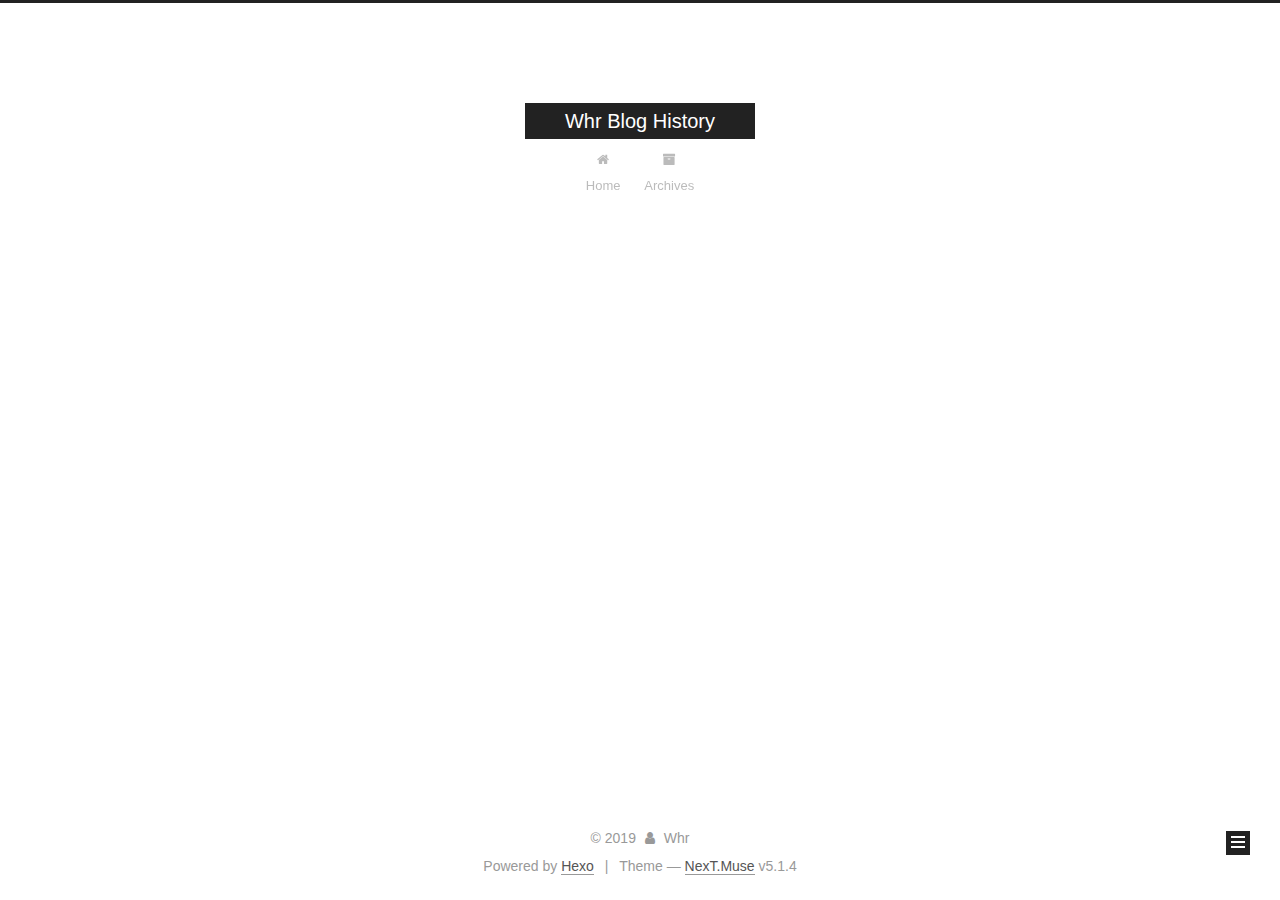
==== archives/index.html @ 1ccedd32 "Site updated: 2019-04-07 19:02:34" ====
<!DOCTYPE html>



  


<html class="theme-next muse use-motion" lang="">
<head><meta name="generator" content="Hexo 3.8.0">
  <meta charset="UTF-8">
<meta http-equiv="X-UA-Compatible" content="IE=edge">
<meta name="viewport" content="width=device-width, initial-scale=1, maximum-scale=1">
<meta name="theme-color" content="#222">









<meta http-equiv="Cache-Control" content="no-transform">
<meta http-equiv="Cache-Control" content="no-siteapp">
















  
  
  <link href="/lib/fancybox/source/jquery.fancybox.css?v=2.1.5" rel="stylesheet" type="text/css">







<link href="/lib/font-awesome/css/font-awesome.min.css?v=4.6.2" rel="stylesheet" type="text/css">

<link href="/css/main.css?v=5.1.4" rel="stylesheet" type="text/css">


  <link rel="apple-touch-icon" sizes="180x180" href="/images/apple-touch-icon-next.png?v=5.1.4">


  <link rel="icon" type="image/png" sizes="32x32" href="/images/favicon-32x32-next.png?v=5.1.4">


  <link rel="icon" type="image/png" sizes="16x16" href="/images/favicon-16x16-next.png?v=5.1.4">


  <link rel="mask-icon" href="/images/logo.svg?v=5.1.4" color="#222">





  <meta name="keywords" content="Hexo, NexT">










<meta property="og:type" content="website">
<meta property="og:title" content="Whr Blog History">
<meta property="og:url" content="http://yoursite.com/archives/index.html">
<meta property="og:site_name" content="Whr Blog History">
<meta property="og:locale" content="default">
<meta name="twitter:card" content="summary">
<meta name="twitter:title" content="Whr Blog History">



<script type="text/javascript" id="hexo.configurations">
  var NexT = window.NexT || {};
  var CONFIG = {
    root: '/',
    scheme: 'Muse',
    version: '5.1.4',
    sidebar: {"position":"left","display":"post","offset":12,"b2t":false,"scrollpercent":false,"onmobile":false},
    fancybox: true,
    tabs: true,
    motion: {"enable":true,"async":false,"transition":{"post_block":"fadeIn","post_header":"slideDownIn","post_body":"slideDownIn","coll_header":"slideLeftIn","sidebar":"slideUpIn"}},
    duoshuo: {
      userId: '0',
      author: 'Author'
    },
    algolia: {
      applicationID: '',
      apiKey: '',
      indexName: '',
      hits: {"per_page":10},
      labels: {"input_placeholder":"Search for Posts","hits_empty":"We didn't find any results for the search: ${query}","hits_stats":"${hits} results found in ${time} ms"}
    }
  };
</script>



  <link rel="canonical" href="http://yoursite.com/archives/">





  <title>Archive | Whr Blog History</title>
  








</head>

<body itemscope="" itemtype="http://schema.org/WebPage" lang="default">

  
  
    
  

  <div class="container sidebar-position-left page-archive">
    <div class="headband"></div>

    <header id="header" class="header" itemscope="" itemtype="http://schema.org/WPHeader">
      <div class="header-inner"><div class="site-brand-wrapper">
  <div class="site-meta ">
    

    <div class="custom-logo-site-title">
      <a href="/" class="brand" rel="start">
        <span class="logo-line-before"><i></i></span>
        <span class="site-title">Whr Blog History</span>
        <span class="logo-line-after"><i></i></span>
      </a>
    </div>
      
        <p class="site-subtitle"></p>
      
  </div>

  <div class="site-nav-toggle">
    <button>
      <span class="btn-bar"></span>
      <span class="btn-bar"></span>
      <span class="btn-bar"></span>
    </button>
  </div>
</div>

<nav class="site-nav">
  

  
    <ul id="menu" class="menu">
      
        
        <li class="menu-item menu-item-home">
          <a href="/" rel="section">
            
              <i class="menu-item-icon fa fa-fw fa-home"></i> <br>
            
            Home
          </a>
        </li>
      
        
        <li class="menu-item menu-item-archives">
          <a href="/archives/" rel="section">
            
              <i class="menu-item-icon fa fa-fw fa-archive"></i> <br>
            
            Archives
          </a>
        </li>
      

      
    </ul>
  

  
</nav>



 </div>
    </header>

    <main id="main" class="main">
      <div class="main-inner">
        <div class="content-wrap">
          <div id="content" class="content">
            

  
  
  
  <div class="post-block archive">
    <div id="posts" class="posts-collapse">
      <span class="archive-move-on"></span>

      <span class="archive-page-counter">
        
        
        
          
        
        Um..! 3 posts in total. Keep on posting.
      </span>

      

        
        
        

        
          
          <div class="collection-title">
            <h1 class="archive-year" id="archive-year-2019">2019</h1>
          </div>
        
        

        

  <article class="post post-type-normal" itemscope="" itemtype="http://schema.org/Article">
    <header class="post-header">

      <h2 class="post-title">
        
            <a class="post-title-link" href="/2019/04/07/image-bed-1/" itemprop="url">
              
                <span itemprop="name">image_bed</span>
              
            </a>
        
      </h2>

      <div class="post-meta">
        <time class="post-time" itemprop="dateCreated" datetime="2019-04-07T18:55:25+08:00" content="2019-04-07">
          04-07
        </time>
      </div>

    </header>
  </article>



      

        
        
        

        
        

        

  <article class="post post-type-normal" itemscope="" itemtype="http://schema.org/Article">
    <header class="post-header">

      <h2 class="post-title">
        
            <a class="post-title-link" href="/2019/04/07/image-bed/" itemprop="url">
              
                <span itemprop="name">image_bed</span>
              
            </a>
        
      </h2>

      <div class="post-meta">
        <time class="post-time" itemprop="dateCreated" datetime="2019-04-07T18:52:55+08:00" content="2019-04-07">
          04-07
        </time>
      </div>

    </header>
  </article>



      

        
        
        

        
        

        

  <article class="post post-type-normal" itemscope="" itemtype="http://schema.org/Article">
    <header class="post-header">

      <h2 class="post-title">
        
            <a class="post-title-link" href="/2019/02/01/hello-world/" itemprop="url">
              
                <span itemprop="name">Hello World</span>
              
            </a>
        
      </h2>

      <div class="post-meta">
        <time class="post-time" itemprop="dateCreated" datetime="2019-02-01T19:00:35+08:00" content="2019-02-01">
          02-01
        </time>
      </div>

    </header>
  </article>



      

    </div>
  </div>
  
  
  

  



          </div>
          


          

        </div>
        
          
  
  <div class="sidebar-toggle">
    <div class="sidebar-toggle-line-wrap">
      <span class="sidebar-toggle-line sidebar-toggle-line-first"></span>
      <span class="sidebar-toggle-line sidebar-toggle-line-middle"></span>
      <span class="sidebar-toggle-line sidebar-toggle-line-last"></span>
    </div>
  </div>

  <aside id="sidebar" class="sidebar">
    
    <div class="sidebar-inner">

      

      

      <section class="site-overview-wrap sidebar-panel sidebar-panel-active">
        <div class="site-overview">
          <div class="site-author motion-element" itemprop="author" itemscope="" itemtype="http://schema.org/Person">
            
              <p class="site-author-name" itemprop="name">Whr</p>
              <p class="site-description motion-element" itemprop="description"></p>
          </div>

          <nav class="site-state motion-element">

            
              <div class="site-state-item site-state-posts">
              
                <a href="/archives/">
              
                  <span class="site-state-item-count">3</span>
                  <span class="site-state-item-name">posts</span>
                </a>
              </div>
            

            

            

          </nav>

          

          

          
          

          
          

          

        </div>
      </section>

      

      

    </div>
  </aside>


        
      </div>
    </main>

    <footer id="footer" class="footer">
      <div class="footer-inner">
        <div class="copyright">&copy; <span itemprop="copyrightYear">2019</span>
  <span class="with-love">
    <i class="fa fa-user"></i>
  </span>
  <span class="author" itemprop="copyrightHolder">Whr</span>

  
</div>


  <div class="powered-by">Powered by <a class="theme-link" target="_blank" href="https://hexo.io">Hexo</a></div>



  <span class="post-meta-divider">|</span>



  <div class="theme-info">Theme &mdash; <a class="theme-link" target="_blank" href="https://github.com/iissnan/hexo-theme-next">NexT.Muse</a> v5.1.4</div>




        







        
      </div>
    </footer>

    
      <div class="back-to-top">
        <i class="fa fa-arrow-up"></i>
        
      </div>
    

    

  </div>

  

<script type="text/javascript">
  if (Object.prototype.toString.call(window.Promise) !== '[object Function]') {
    window.Promise = null;
  }
</script>









  












  
  
    <script type="text/javascript" src="/lib/jquery/index.js?v=2.1.3"></script>
  

  
  
    <script type="text/javascript" src="/lib/fastclick/lib/fastclick.min.js?v=1.0.6"></script>
  

  
  
    <script type="text/javascript" src="/lib/jquery_lazyload/jquery.lazyload.js?v=1.9.7"></script>
  

  
  
    <script type="text/javascript" src="/lib/velocity/velocity.min.js?v=1.2.1"></script>
  

  
  
    <script type="text/javascript" src="/lib/velocity/velocity.ui.min.js?v=1.2.1"></script>
  

  
  
    <script type="text/javascript" src="/lib/fancybox/source/jquery.fancybox.pack.js?v=2.1.5"></script>
  


  


  <script type="text/javascript" src="/js/src/utils.js?v=5.1.4"></script>

  <script type="text/javascript" src="/js/src/motion.js?v=5.1.4"></script>



  
  

  

  


  <script type="text/javascript" src="/js/src/bootstrap.js?v=5.1.4"></script>



  


  




	





  





  












  





  

  

  

  
  

  

  

  

</body>
</html>
---- css/main.css ----
/* normalize.css v3.0.2 | MIT License | git.io/normalize */
html {
  font-family: sans-serif; /* 1 */
  -ms-text-size-adjust: 100%; /* 2 */
  -webkit-text-size-adjust: 100%; /* 2 */
}
body {
  margin: 0;
}
article,
aside,
details,
figcaption,
figure,
footer,
header,
hgroup,
main,
menu,
nav,
section,
summary {
  display: block;
}
audio,
canvas,
progress,
video {
  display: inline-block; /* 1 */
  vertical-align: baseline; /* 2 */
}
audio:not([controls]) {
  display: none;
  height: 0;
}
[hidden],
template {
  display: none;
}
a {
  background-color: transparent;
}
a:active,
a:hover {
  outline: 0;
}
abbr[title] {
  border-bottom: 1px dotted;
}
b,
strong {
  font-weight: bold;
}
dfn {
  font-style: italic;
}
h1 {
  font-size: 2em;
  margin: 0.67em 0;
}
mark {
  background: #ff0;
  color: #000;
}
small {
  font-size: 80%;
}
sub,
sup {
  font-size: 75%;
  line-height: 0;
  position: relative;
  vertical-align: baseline;
}
sup {
  top: -0.5em;
}
sub {
  bottom: -0.25em;
}
img {
  border: 0;
}
svg:not(:root) {
  overflow: hidden;
}
figure {
  margin: 1em 40px;
}
hr {
  -moz-box-sizing: content-box;
  box-sizing: content-box;
  height: 0;
}
pre {
  overflow: auto;
}
code,
kbd,
pre,
samp {
  font-family: monospace, monospace;
  font-size: 1em;
}
button,
input,
optgroup,
select,
textarea {
  color: inherit; /* 1 */
  font: inherit; /* 2 */
  margin: 0; /* 3 */
}
button {
  overflow: visible;
}
button,
select {
  text-transform: none;
}
button,
html input[type="button"],
input[type="reset"],
input[type="submit"] {
  -webkit-appearance: button; /* 2 */
  cursor: pointer; /* 3 */
}
button[disabled],
html input[disabled] {
  cursor: default;
}
button::-moz-focus-inner,
input::-moz-focus-inner {
  border: 0;
  padding: 0;
}
input {
  line-height: normal;
}
input[type="checkbox"],
input[type="radio"] {
  box-sizing: border-box; /* 1 */
  padding: 0; /* 2 */
}
input[type="number"]::-webkit-inner-spin-button,
input[type="number"]::-webkit-outer-spin-button {
  height: auto;
}
input[type="search"] {
  -webkit-appearance: textfield; /* 1 */
  -moz-box-sizing: content-box;
  -webkit-box-sizing: content-box; /* 2 */
  box-sizing: content-box;
}
input[type="search"]::-webkit-search-cancel-button,
input[type="search"]::-webkit-search-decoration {
  -webkit-appearance: none;
}
fieldset {
  border: 1px solid #c0c0c0;
  margin: 0 2px;
  padding: 0.35em 0.625em 0.75em;
}
legend {
  border: 0; /* 1 */
  padding: 0; /* 2 */
}
textarea {
  overflow: auto;
}
optgroup {
  font-weight: bold;
}
table {
  border-collapse: collapse;
  border-spacing: 0;
}
td,
th {
  padding: 0;
}
::selection {
  background: #262a30;
  color: #fff;
}
body {
  position: relative;
  font-family: 'Lato', "PingFang SC", "Microsoft YaHei", sans-serif;
  font-size: 14px;
  line-height: 2;
  color: #555;
  background: #fff;
}
@media (max-width: 767px) {
  body {
    padding-right: 0 !important;
  }
}
@media (min-width: 768px) and (max-width: 991px) {
  body {
    padding-right: 0 !important;
  }
}
@media (min-width: 1600px) {
  body {
    font-size: 16px;
  }
}
h1,
h2,
h3,
h4,
h5,
h6 {
  margin: 0;
  padding: 0;
  font-weight: bold;
  line-height: 1.5;
  font-family: 'Lato', "PingFang SC", "Microsoft YaHei", sans-serif;
}
h2,
h3,
h4,
h5,
h6 {
  margin: 20px 0 15px;
}
h1 {
  font-size: 22px;
}
@media (max-width: 767px) {
  h1 {
    font-size: 18px;
  }
}
h2 {
  font-size: 20px;
}
@media (max-width: 767px) {
  h2 {
    font-size: 16px;
  }
}
h3 {
  font-size: 18px;
}
@media (max-width: 767px) {
  h3 {
    font-size: 14px;
  }
}
h4 {
  font-size: 16px;
}
@media (max-width: 767px) {
  h4 {
    font-size: 12px;
  }
}
h5 {
  font-size: 14px;
}
@media (max-width: 767px) {
  h5 {
    font-size: 10px;
  }
}
h6 {
  font-size: 12px;
}
@media (max-width: 767px) {
  h6 {
    font-size: 8px;
  }
}
p {
  margin: 0 0 20px 0;
}
a {
  color: #555;
  text-decoration: none;
  outline: none;
  border-bottom: 1px solid #999;
  word-wrap: break-word;
}
a:hover {
  color: #222;
  border-bottom-color: #222;
}
blockquote {
  margin: 0;
  padding: 0;
}
img {
  display: block;
  margin: auto;
  max-width: 100%;
  height: auto;
}
hr {
  margin: 40px 0;
  height: 3px;
  border: none;
  background-color: #ddd;
  background-image: repeating-linear-gradient(-45deg, #fff, #fff 4px, transparent 4px, transparent 8px);
}
blockquote {
  padding: 0 15px;
  color: #666;
  border-left: 4px solid #ddd;
}
blockquote cite::before {
  content: "-";
  padding: 0 5px;
}
dt {
  font-weight: 700;
}
dd {
  margin: 0;
  padding: 0;
}
kbd {
  border: 1px solid #ccc;
  border-radius: 0.2em;
  box-shadow: 0.1em 0.1em 0.2em rgba(0,0,0,0.1);
  background-color: #f9f9f9;
  font-family: inherit;
  background-image: -webkit-linear-gradient(top, #eee, #fff, #eee);
  padding: 0.1em 0.3em;
  white-space: nowrap;
}
.text-left {
  text-align: left;
}
.text-center {
  text-align: center;
}
.text-right {
  text-align: right;
}
.text-justify {
  text-align: justify;
}
.text-nowrap {
  white-space: nowrap;
}
.text-lowercase {
  text-transform: lowercase;
}
.text-uppercase {
  text-transform: uppercase;
}
.text-capitalize {
  text-transform: capitalize;
}
.center-block {
  display: block;
  margin-left: auto;
  margin-right: auto;
}
.clearfix:before,
.clearfix:after {
  content: " ";
  display: table;
}
.clearfix:after {
  clear: both;
}
.pullquote {
  width: 45%;
}
.pullquote.left {
  float: left;
  margin-left: 5px;
  margin-right: 10px;
}
.pullquote.right {
  float: right;
  margin-left: 10px;
  margin-right: 5px;
}
.affix.affix.affix {
  position: fixed;
}
.translation {
  margin-top: -20px;
  font-size: 14px;
  color: #999;
}
.scrollbar-measure {
  width: 100px;
  height: 100px;
  overflow: scroll;
  position: absolute;
  top: -9999px;
}
.use-motion .motion-element {
  opacity: 0;
}
table {
  margin: 20px 0;
  width: 100%;
  border-collapse: collapse;
  border-spacing: 0;
  border: 1px solid #ddd;
  font-size: 14px;
  table-layout: fixed;
  word-wrap: break-all;
}
table>tbody>tr:nth-of-type(odd) {
  background-color: #f9f9f9;
}
table>tbody>tr:hover {
  background-color: #f5f5f5;
}
caption,
th,
td {
  padding: 8px;
  text-align: left;
  vertical-align: middle;
  font-weight: normal;
}
th,
td {
  border-bottom: 3px solid #ddd;
  border-right: 1px solid #eee;
}
th {
  padding-bottom: 10px;
  font-weight: 700;
}
td {
  border-bottom-width: 1px;
}
html,
body {
  height: 100%;
}
.container {
  position: relative;
  min-height: 100%;
}
.header-inner {
  margin: 0 auto;
  padding: 100px 0 70px;
  width: 700px;
}
@media (min-width: 1600px) {
  .container .header-inner {
    width: 900px;
  }
}
.main {
  padding-bottom: 150px;
}
.main-inner {
  margin: 0 auto;
  width: 700px;
}
@media (min-width: 1600px) {
  .container .main-inner {
    width: 900px;
  }
}
.footer {
  position: absolute;
  left: 0;
  bottom: 0;
  width: 100%;
  min-height: 50px;
}
.footer-inner {
  box-sizing: border-box;
  margin: 20px auto;
  width: 700px;
}
@media (min-width: 1600px) {
  .container .footer-inner {
    width: 900px;
  }
}
pre,
.highlight {
  overflow: auto;
  margin: 20px 0;
  padding: 0;
  font-size: 13px;
  color: #4d4d4c;
  background: #f7f7f7;
  line-height: 1.6;
}
pre,
code {
  font-family: consolas, Menlo, "PingFang SC", "Microsoft YaHei", monospace;
}
code {
  padding: 2px 4px;
  word-wrap: break-word;
  color: #555;
  background: #eee;
  border-radius: 3px;
  font-size: 13px;
}
pre {
  padding: 10px;
}
pre code {
  padding: 0;
  color: #4d4d4c;
  background: none;
  text-shadow: none;
}
.highlight {
  border-radius: 1px;
}
.highlight pre {
  border: none;
  margin: 0;
  padding: 10px 0;
}
.highlight table {
  margin: 0;
  width: auto;
  border: none;
}
.highlight td {
  border: none;
  padding: 0;
}
.highlight figcaption {
  font-size: 1em;
  color: #4d4d4c;
  line-height: 1em;
  margin-bottom: 1em;
}
.highlight figcaption:before,
.highlight figcaption:after {
  content: " ";
  display: table;
}
.highlight figcaption:after {
  clear: both;
}
.highlight figcaption a {
  float: right;
  color: #4d4d4c;
}
.highlight figcaption a:hover {
  border-bottom-color: #4d4d4c;
}
.highlight .gutter pre {
  padding-left: 10px;
  padding-right: 10px;
  color: #869194;
  text-align: right;
  background-color: #eff2f3;
}
.highlight .code pre {
  width: 100%;
  padding-left: 10px;
  padding-right: 10px;
  background-color: #f7f7f7;
}
.highlight .line {
  height: 20px;
}
.gutter {
  -webkit-user-select: none;
  -moz-user-select: none;
  -ms-user-select: none;
  user-select: none;
}
.gist table {
  width: auto;
}
.gist table td {
  border: none;
}
pre .deletion {
  background: #fdd;
}
pre .addition {
  background: #dfd;
}
pre .meta {
  color: #8959a8;
}
pre .comment {
  color: #8e908c;
}
pre .variable,
pre .attribute,
pre .tag,
pre .regexp,
pre .ruby .constant,
pre .xml .tag .title,
pre .xml .pi,
pre .xml .doctype,
pre .html .doctype,
pre .css .id,
pre .css .class,
pre .css .pseudo {
  color: #c82829;
}
pre .number,
pre .preprocessor,
pre .built_in,
pre .literal,
pre .params,
pre .constant,
pre .command {
  color: #f5871f;
}
pre .ruby .class .title,
pre .css .rules .attribute,
pre .string,
pre .value,
pre .inheritance,
pre .header,
pre .ruby .symbol,
pre .xml .cdata,
pre .special,
pre .number,
pre .formula {
  color: #718c00;
}
pre .title,
pre .css .hexcolor {
  color: #3e999f;
}
pre .function,
pre .python .decorator,
pre .python .title,
pre .ruby .function .title,
pre .ruby .title .keyword,
pre .perl .sub,
pre .javascript .title,
pre .coffeescript .title {
  color: #4271ae;
}
pre .keyword,
pre .javascript .function {
  color: #8959a8;
}
.full-image.full-image.full-image.full-image {
  border: none;
  max-width: 100%;
  width: auto;
  margin: 20px auto 25px;
}
@media (min-width: 992px) {
  .full-image.full-image.full-image.full-image {
    max-width: none;
    width: 110%;
    margin: 25px -5%;
  }
}
.blockquote-center,
.page-home .post-type-quote blockquote,
.page-post-detail .post-type-quote blockquote {
  position: relative;
  margin: 40px 0;
  padding: 0;
  border-left: none;
  text-align: center;
}
.blockquote-center::before,
.page-home .post-type-quote blockquote::before,
.page-post-detail .post-type-quote blockquote::before,
.blockquote-center::after,
.page-home .post-type-quote blockquote::after,
.page-post-detail .post-type-quote blockquote::after {
  position: absolute;
  content: ' ';
  display: block;
  width: 100%;
  height: 24px;
  opacity: 0.2;
  background-repeat: no-repeat;
  background-position: 0 -6px;
  background-size: 22px 22px;
}
.blockquote-center::before,
.page-home .post-type-quote blockquote::before,
.page-post-detail .post-type-quote blockquote::before {
  top: -20px;
  background-image: url("../images/quote-l.svg");
  border-top: 1px solid #ccc;
}
.blockquote-center::after,
.page-home .post-type-quote blockquote::after,
.page-post-detail .post-type-quote blockquote::after {
  bottom: -20px;
  background-image: url("../images/quote-r.svg");
  border-bottom: 1px solid #ccc;
  background-position: 100% 8px;
}
.blockquote-center p,
.page-home .post-type-quote blockquote p,
.page-post-detail .post-type-quote blockquote p,
.blockquote-center div,
.page-home .post-type-quote blockquote div,
.page-post-detail .post-type-quote blockquote div {
  text-align: center;
}
.post .post-body .group-picture img {
  box-sizing: border-box;
  padding: 0 3px;
  border: none;
}
.post .group-picture-row {
  overflow: hidden;
  margin-top: 6px;
}
.post .group-picture-row:first-child {
  margin-top: 0;
}
.post .group-picture-column {
  float: left;
}
.page-post-detail .post-body .group-picture-column {
  float: none;
  margin-top: 10px;
  width: auto !important;
}
.page-post-detail .post-body .group-picture-column img {
  margin: 0 auto;
}
.page-archive .group-picture-container {
  overflow: hidden;
}
.page-archive .group-picture-row {
  float: left;
}
.page-archive .group-picture-row:first-child {
  margin-top: 6px;
}
.page-archive .group-picture-column {
  max-width: 150px;
  max-height: 150px;
}
.post-body .note {
  position: relative;
  padding: 15px;
  margin-bottom: 20px;
  border: 1px solid #eee;
  border-left-width: 5px;
  border-radius: 3px;
}
.post-body .note h2,
.post-body .note h3,
.post-body .note h4,
.post-body .note h5,
.post-body .note h6 {
  margin-top: 0;
  margin-bottom: 0;
  border-bottom: initial;
  padding-top: 0 !important;
}
.post-body .note p:first-child,
.post-body .note ul:first-child,
.post-body .note ol:first-child,
.post-body .note table:first-child,
.post-body .note pre:first-child,
.post-body .note blockquote:first-child {
  margin-top: 0;
}
.post-body .note p:last-child,
.post-body .note ul:last-child,
.post-body .note ol:last-child,
.post-body .note table:last-child,
.post-body .note pre:last-child,
.post-body .note blockquote:last-child {
  margin-bottom: 0;
}
.post-body .note.default {
  border-left-color: #777;
}
.post-body .note.default h2,
.post-body .note.default h3,
.post-body .note.default h4,
.post-body .note.default h5,
.post-body .note.default h6 {
  color: #777;
}
.post-body .note.primary {
  border-left-color: #6f42c1;
}
.post-body .note.primary h2,
.post-body .note.primary h3,
.post-body .note.primary h4,
.post-body .note.primary h5,
.post-body .note.primary h6 {
  color: #6f42c1;
}
.post-body .note.info {
  border-left-color: #428bca;
}
.post-body .note.info h2,
.post-body .note.info h3,
.post-body .note.info h4,
.post-body .note.info h5,
.post-body .note.info h6 {
  color: #428bca;
}
.post-body .note.success {
  border-left-color: #5cb85c;
}
.post-body .note.success h2,
.post-body .note.success h3,
.post-body .note.success h4,
.post-body .note.success h5,
.post-body .note.success h6 {
  color: #5cb85c;
}
.post-body .note.warning {
  border-left-color: #f0ad4e;
}
.post-body .note.warning h2,
.post-body .note.warning h3,
.post-body .note.warning h4,
.post-body .note.warning h5,
.post-body .note.warning h6 {
  color: #f0ad4e;
}
.post-body .note.danger {
  border-left-color: #d9534f;
}
.post-body .note.danger h2,
.post-body .note.danger h3,
.post-body .note.danger h4,
.post-body .note.danger h5,
.post-body .note.danger h6 {
  color: #d9534f;
}
.post-body .label {
  display: inline;
  padding: 0 2px;
  white-space: nowrap;
}
.post-body .label.default {
  background-color: #f0f0f0;
}
.post-body .label.primary {
  background-color: #efe6f7;
}
.post-body .label.info {
  background-color: #e5f2f8;
}
.post-body .label.success {
  background-color: #e7f4e9;
}
.post-body .label.warning {
  background-color: #fcf6e1;
}
.post-body .label.danger {
  background-color: #fae8eb;
}
.post-body .tabs {
  position: relative;
  display: block;
  margin-bottom: 20px;
  padding-top: 10px;
}
.post-body .tabs ul.nav-tabs {
  margin: 0;
  padding: 0;
  display: flex;
  margin-bottom: -1px;
}
@media (max-width: 413px) {
  .post-body .tabs ul.nav-tabs {
    display: block;
    margin-bottom: 5px;
  }
}
.post-body .tabs ul.nav-tabs li.tab {
  list-style-type: none !important;
  margin: 0 0.25em 0 0;
  border-top: 3px solid transparent;
  border-left: 1px solid transparent;
  border-right: 1px solid transparent;
}
@media (max-width: 413px) {
  .post-body .tabs ul.nav-tabs li.tab {
    margin: initial;
    border-top: 1px solid transparent;
    border-left: 3px solid transparent;
    border-right: 1px solid transparent;
    border-bottom: 1px solid transparent;
  }
}
.post-body .tabs ul.nav-tabs li.tab a {
  outline: 0;
  border-bottom: initial;
  display: block;
  line-height: 1.8em;
  padding: 0.25em 0.75em;
  transition-duration: 0.2s;
  transition-timing-function: ease-out;
  transition-delay: 0s;
}
.post-body .tabs ul.nav-tabs li.tab a i {
  width: 1.285714285714286em;
}
.post-body .tabs ul.nav-tabs li.tab.active {
  border-top: 3px solid #fc6423;
  border-left: 1px solid #ddd;
  border-right: 1px solid #ddd;
  background-color: #fff;
}
@media (max-width: 413px) {
  .post-body .tabs ul.nav-tabs li.tab.active {
    border-top: 1px solid #ddd;
    border-left: 3px solid #fc6423;
    border-right: 1px solid #ddd;
    border-bottom: 1px solid #ddd;
  }
}
.post-body .tabs ul.nav-tabs li.tab.active a {
  cursor: default;
  color: #555;
}
.post-body .tabs .tab-content {
  background-color: #fff;
}
.post-body .tabs .tab-content .tab-pane {
  border: 1px solid #ddd;
  padding: 20px 20px 0 20px;
}
.post-body .tabs .tab-content .tab-pane:not(.active) {
  display: none !important;
}
.post-body .tabs .tab-content .tab-pane.active {
  display: block !important;
}
.btn {
  display: inline-block;
  padding: 0 20px;
  font-size: 14px;
  color: #fff;
  background: #222;
  border: 2px solid #222;
  text-decoration: none;
  border-radius: 0;
  transition-property: background-color;
  transition-duration: 0.2s;
  transition-timing-function: ease-in-out;
  transition-delay: 0s;
  line-height: 2;
}
.btn:hover {
  border-color: #222;
  color: #222;
  background: #fff;
}
.btn +.btn {
  margin: 0 0 8px 8px;
}
.btn .fa-fw {
  width: 1.285714285714286em;
  text-align: left;
}
.btn-bar {
  display: block;
  width: 22px;
  height: 2px;
  background: #555;
  border-radius: 1px;
}
.btn-bar+.btn-bar {
  margin-top: 4px;
}
.pagination {
  margin: 120px 0 40px;
  text-align: center;
  border-top: 1px solid #eee;
}
.page-number-basic,
.pagination .prev,
.pagination .next,
.pagination .page-number,
.pagination .space {
  display: inline-block;
  position: relative;
  top: -1px;
  margin: 0 10px;
  padding: 0 11px;
}
@media (max-width: 767px) {
  .page-number-basic,
  .pagination .prev,
  .pagination .next,
  .pagination .page-number,
  .pagination .space {
    margin: 0 5px;
  }
}
.pagination .prev,
.pagination .next,
.pagination .page-number {
  border-bottom: 0;
  border-top: 1px solid #eee;
  transition-property: border-color;
  transition-duration: 0.2s;
  transition-timing-function: ease-in-out;
  transition-delay: 0s;
}
.pagination .prev:hover,
.pagination .next:hover,
.pagination .page-number:hover {
  border-top-color: #222;
}
.pagination .space {
  padding: 0;
  margin: 0;
}
.pagination .prev {
  margin-left: 0;
}
.pagination .next {
  margin-right: 0;
}
.pagination .page-number.current {
  color: #fff;
  background: #ccc;
  border-top-color: #ccc;
}
@media (max-width: 767px) {
  .pagination {
    border-top: none;
  }
  .pagination .prev,
  .pagination .next,
  .pagination .page-number {
    margin-bottom: 10px;
    border-top: 0;
    border-bottom: 1px solid #eee;
    padding: 0 10px;
  }
  .pagination .prev:hover,
  .pagination .next:hover,
  .pagination .page-number:hover {
    border-bottom-color: #222;
  }
}
.comments {
  margin: 60px 20px 0;
}
.tag-cloud {
  text-align: center;
}
.tag-cloud a {
  display: inline-block;
  margin: 10px;
}
.back-to-top {
  box-sizing: border-box;
  position: fixed;
  bottom: -100px;
  right: 30px;
  z-index: 1050;
  padding: 0 6px;
  width: 24px;
  background: #222;
  font-size: 12px;
  opacity: 1;
  color: #fff;
  cursor: pointer;
  text-align: center;
  -webkit-transform: translateZ(0);
  transition-property: bottom;
  transition-duration: 0.2s;
  transition-timing-function: ease-in-out;
  transition-delay: 0s;
}
@media (min-width: 768px) and (max-width: 991px) {
  .back-to-top {
    display: none !important;
  }
}
@media (max-width: 767px) {
  .back-to-top {
    display: none !important;
  }
}
.back-to-top.back-to-top-on {
  bottom: 19px;
}
.header {
  background: transparent;
}
.header-inner {
  position: relative;
}
.headband {
  height: 3px;
  background: #222;
}
.site-meta {
  margin: 0;
  text-align: center;
}
@media (max-width: 767px) {
  .site-meta {
    text-align: center;
  }
}
.brand {
  position: relative;
  display: inline-block;
  padding: 0 40px;
  color: #fff;
  background: #222;
  border-bottom: none;
}
.brand:hover {
  color: #fff;
}
.logo {
  display: inline-block;
  margin-right: 5px;
  line-height: 36px;
  vertical-align: top;
}
.site-title {
  display: inline-block;
  vertical-align: top;
  line-height: 36px;
  font-size: 20px;
  font-weight: normal;
  font-family: 'Lato', "PingFang SC", "Microsoft YaHei", sans-serif;
}
.site-subtitle {
  margin-top: 10px;
  font-size: 13px;
  color: #999;
}
.use-motion .brand {
  opacity: 0;
}
.use-motion .logo,
.use-motion .site-title,
.use-motion .site-subtitle {
  opacity: 0;
  position: relative;
  top: -10px;
}
.site-nav-toggle {
  display: none;
  position: absolute;
  top: 10px;
  left: 10px;
}
@media (max-width: 767px) {
  .site-nav-toggle {
    display: block;
  }
}
.site-nav-toggle button {
  margin-top: 2px;
  padding: 9px 10px;
  background: transparent;
  border: none;
}
@media (max-width: 767px) {
  .site-nav {
    display: none;
    margin: 0 -10px;
    padding: 0 10px;
    clear: both;
    border-top: 1px solid #ddd;
  }
}
@media (min-width: 768px) and (max-width: 991px) {
  .site-nav {
    display: block !important;
  }
}
@media (min-width: 992px) {
  .site-nav {
    display: block !important;
  }
}
.menu {
  margin-top: 20px;
  padding-left: 0;
  text-align: center;
}
.menu .menu-item {
  display: inline-block;
  margin: 0 10px;
  list-style: none;
}
@media screen and (max-width: 767px) {
  .menu .menu-item {
    margin-top: 10px;
  }
}
.menu .menu-item a {
  display: block;
  font-size: 13px;
  line-height: inherit;
  border-bottom: 1px solid transparent;
  transition-property: border-color;
  transition-duration: 0.2s;
  transition-timing-function: ease-in-out;
  transition-delay: 0s;
}
.menu .menu-item a:hover {
  border-bottom-color: #222;
}
.menu .menu-item .fa {
  margin-right: 5px;
}
.use-motion .menu-item {
  opacity: 0;
}
.post-body {
  font-family: 'Lato', "PingFang SC", "Microsoft YaHei", sans-serif;
}
@media (max-width: 767px) {
  .post-body {
    word-break: break-word;
  }
}
.post-body .fancybox img {
  display: block !important;
  margin: 0 auto;
  cursor: pointer;
  cursor: zoom-in;
  cursor: -webkit-zoom-in;
}
.post-body .image-caption,
.post-body .figure .caption {
  margin: -20px auto 15px;
  text-align: center;
  font-size: 14px;
  color: #999;
  font-weight: bold;
  line-height: 1;
}
.post-sticky-flag {
  display: inline-block;
  font-size: 16px;
  -ms-transform: rotate(30deg);
  -webkit-transform: rotate(30deg);
  -moz-transform: rotate(30deg);
  -ms-transform: rotate(30deg);
  -o-transform: rotate(30deg);
  transform: rotate(30deg);
}
.use-motion .post-block,
.use-motion .pagination,
.use-motion .comments {
  opacity: 0;
}
.use-motion .post-header {
  opacity: 0;
}
.use-motion .post-body {
  opacity: 0;
}
.use-motion .collection-title {
  opacity: 0;
}
.posts-expand {
  padding-top: 40px;
}
@media (max-width: 767px) {
  .posts-expand {
    margin: 0 20px;
  }
  .post-body pre .gutter pre {
    padding-right: 10px;
  }
  .post-body .highlight {
    margin-left: 0px;
    margin-right: 0px;
    padding: 0;
  }
  .post-body .highlight .gutter pre {
    padding-right: 10px;
  }
}
@media (min-width: 992px) {
  .posts-expand .post-body {
    text-align: justify;
  }
}
.posts-expand .post-body h2,
.posts-expand .post-body h3,
.posts-expand .post-body h4,
.posts-expand .post-body h5,
.posts-expand .post-body h6 {
  padding-top: 10px;
}
.posts-expand .post-body h2 .header-anchor,
.posts-expand .post-body h3 .header-anchor,
.posts-expand .post-body h4 .header-anchor,
.posts-expand .post-body h5 .header-anchor,
.posts-expand .post-body h6 .header-anchor {
  float: right;
  margin-left: 10px;
  color: #ccc;
  border-bottom-style: none;
  visibility: hidden;
}
.posts-expand .post-body h2 .header-anchor:hover,
.posts-expand .post-body h3 .header-anchor:hover,
.posts-expand .post-body h4 .header-anchor:hover,
.posts-expand .post-body h5 .header-anchor:hover,
.posts-expand .post-body h6 .header-anchor:hover {
  color: inherit;
}
.posts-expand .post-body h2:hover .header-anchor,
.posts-expand .post-body h3:hover .header-anchor,
.posts-expand .post-body h4:hover .header-anchor,
.posts-expand .post-body h5:hover .header-anchor,
.posts-expand .post-body h6:hover .header-anchor {
  visibility: visible;
}
.posts-expand .post-body ul li {
  list-style: circle;
}
.posts-expand .post-body img {
  box-sizing: border-box;
  margin: auto;
  padding: 3px;
  border: 1px solid #ddd;
}
.posts-expand .post-body .fancybox img {
  margin: 0 auto 25px;
}
@media (max-width: 767px) {
  .posts-collapse {
    margin: 0 20px;
  }
  .posts-collapse .post-title,
  .posts-collapse .post-meta {
    display: block;
    width: auto;
    text-align: left;
  }
}
.posts-collapse {
  position: relative;
  z-index: 1010;
  margin-left: 55px;
}
.posts-collapse::after {
  content: " ";
  position: absolute;
  top: 20px;
  left: 0;
  margin-left: -2px;
  width: 4px;
  height: 100%;
  background: #f5f5f5;
  z-index: -1;
}
@media (max-width: 767px) {
  .posts-collapse {
    margin: 0 20px;
  }
}
.posts-collapse .collection-title {
  position: relative;
  margin: 60px 0;
}
.posts-collapse .collection-title h1,
.posts-collapse .collection-title h2 {
  margin-left: 20px;
}
.posts-collapse .collection-title small {
  color: #bbb;
  margin-left: 5px;
}
.posts-collapse .collection-title::before {
  content: " ";
  position: absolute;
  left: 0;
  top: 50%;
  margin-left: -4px;
  margin-top: -4px;
  width: 8px;
  height: 8px;
  background: #bbb;
  border-radius: 50%;
}
.posts-collapse .post {
  margin: 30px 0;
}
.posts-collapse .post-header {
  position: relative;
  transition-duration: 0.2s;
  transition-timing-function: ease-in-out;
  transition-delay: 0s;
  transition-property: border;
  border-bottom: 1px dashed #ccc;
}
.posts-collapse .post-header::before {
  content: " ";
  position: absolute;
  left: 0;
  top: 12px;
  width: 6px;
  height: 6px;
  margin-left: -4px;
  background: #bbb;
  border-radius: 50%;
  border: 1px solid #fff;
  transition-duration: 0.2s;
  transition-timing-function: ease-in-out;
  transition-delay: 0s;
  transition-property: background;
}
.posts-collapse .post-header:hover {
  border-bottom-color: #666;
}
.posts-collapse .post-header:hover::before {
  background: #222;
}
.posts-collapse .post-meta {
  position: absolute;
  font-size: 12px;
  left: 20px;
  top: 5px;
}
.posts-collapse .post-comments-count {
  display: none;
}
.posts-collapse .post-title {
  margin-left: 60px;
  font-size: 16px;
  font-weight: normal;
  line-height: inherit;
}
.posts-collapse .post-title::after {
  margin-left: 3px;
  opacity: 0.6;
}
.posts-collapse .post-title a {
  color: #666;
  border-bottom: none;
}
.page-home .post-type-quote .post-header,
.page-post-detail .post-type-quote .post-header,
.page-home .post-type-quote .post-tags,
.page-post-detail .post-type-quote .post-tags {
  display: none;
}
.posts-expand .post-title {
  text-align: center;
  word-break: break-word;
  font-weight: 400;
}
.posts-expand .post-title-link {
  display: inline-block;
  position: relative;
  color: #555;
  border-bottom: none;
  line-height: 1.2;
  vertical-align: top;
}
.posts-expand .post-title-link::before {
  content: "";
  position: absolute;
  width: 100%;
  height: 2px;
  bottom: 0;
  left: 0;
  background-color: #000;
  visibility: hidden;
  -webkit-transform: scaleX(0);
  -moz-transform: scaleX(0);
  -ms-transform: scaleX(0);
  -o-transform: scaleX(0);
  transform: scaleX(0);
  transition-duration: 0.2s;
  transition-timing-function: ease-in-out;
  transition-delay: 0s;
}
.posts-expand .post-title-link:hover::before {
  visibility: visible;
  -webkit-transform: scaleX(1);
  -moz-transform: scaleX(1);
  -ms-transform: scaleX(1);
  -o-transform: scaleX(1);
  transform: scaleX(1);
}
.posts-expand .post-title-link .fa {
  font-size: 16px;
}
.posts-expand .post-meta {
  margin: 3px 0 60px 0;
  color: #999;
  font-family: 'Lato', "PingFang SC", "Microsoft YaHei", sans-serif;
  font-size: 12px;
  text-align: center;
}
.posts-expand .post-meta .post-category-list {
  display: inline-block;
  margin: 0;
  padding: 3px;
}
.posts-expand .post-meta .post-category-list-link {
  color: #999;
}
.posts-expand .post-meta .post-description {
  font-size: 14px;
  margin-top: 2px;
}
.post-meta-divider {
  margin: 0 0.5em;
}
.post-meta-item-icon {
  margin-right: 3px;
}
@media (min-width: 768px) and (max-width: 991px) {
  .post-meta-item-icon {
    display: inline-block;
  }
}
@media (max-width: 767px) {
  .post-meta-item-icon {
    display: inline-block;
  }
}
@media (min-width: 768px) and (max-width: 991px) {
  .post-meta-item-text {
    display: none;
  }
}
@media (max-width: 767px) {
  .post-meta-item-text {
    display: none;
  }
}
@media (max-width: 767px) {
  .posts-expand .post-comments-count {
    display: none;
  }
}
.post-button {
  margin-top: 40px;
}
.posts-expand .post-tags {
  margin-top: 40px;
  text-align: center;
}
.posts-expand .post-tags a {
  display: inline-block;
  margin-right: 10px;
  font-size: 13px;
}
.post-nav {
  display: table;
  margin-top: 15px;
  width: 100%;
  border-top: 1px solid #eee;
}
.post-nav-divider {
  display: table-cell;
  width: 10%;
}
.post-nav-item {
  display: table-cell;
  padding: 10px 0 0 0;
  width: 45%;
  vertical-align: top;
}
.post-nav-item a {
  position: relative;
  display: block;
  line-height: 25px;
  font-size: 14px;
  color: #555;
  border-bottom: none;
}
.post-nav-item a:hover {
  color: #222;
  border-bottom: none;
}
.post-nav-item a:active {
  top: 2px;
}
.post-nav-item .fa {
  position: absolute;
  top: 8px;
  left: 0;
  font-size: 12px;
}
.post-nav-next a {
  padding-left: 15px;
}
.post-nav-prev {
  text-align: right;
}
.post-nav-prev a {
  padding-right: 15px;
}
.post-nav-prev .fa {
  right: 0;
  left: auto;
}
.posts-expand .post-eof {
  display: block;
  margin: 80px auto 60px;
  width: 8%;
  height: 1px;
  background: #ccc;
  text-align: center;
}
.post:last-child .post-eof.post-eof.post-eof {
  display: none;
}
.post-gallery {
  display: table;
  table-layout: fixed;
  width: 100%;
  border-collapse: separate;
}
.post-gallery-row {
  display: table-row;
}
.post-gallery .post-gallery-img {
  display: table-cell;
  text-align: center;
  vertical-align: middle;
  border: none;
}
.post-gallery .post-gallery-img img {
  max-width: 100%;
  max-height: 100%;
  border: none;
}
.fancybox-close,
.fancybox-close:hover {
  border: none;
}
.rtl.post-body p,
.rtl.post-body a,
.rtl.post-body h1,
.rtl.post-body h2,
.rtl.post-body h3,
.rtl.post-body h4,
.rtl.post-body h5,
.rtl.post-body h6,
.rtl.post-body li,
.rtl.post-body ul,
.rtl.post-body ol {
  direction: rtl;
  font-family: UKIJ Ekran;
}
.rtl.post-title {
  font-family: UKIJ Ekran;
}
.sidebar {
  position: fixed;
  right: 0;
  top: 0;
  bottom: 0;
  width: 0;
  z-index: 1040;
  box-shadow: inset 0 2px 6px #000;
  background: #222;
  -webkit-transform: translateZ(0);
}
.sidebar a {
  color: #999;
  border-bottom-color: #555;
}
.sidebar a:hover {
  color: #eee;
}
@media (min-width: 768px) and (max-width: 991px) {
  .sidebar {
    display: none !important;
  }
}
@media (max-width: 767px) {
  .sidebar {
    display: none !important;
  }
}
.sidebar-inner {
  position: relative;
  padding: 20px 10px;
  color: #999;
  text-align: center;
}
.site-overview-wrap {
  overflow: hidden;
}
.site-overview {
  overflow-y: auto;
  overflow-x: hidden;
}
.sidebar-toggle {
  position: fixed;
  right: 30px;
  bottom: 45px;
  width: 14px;
  height: 14px;
  padding: 5px;
  background: #222;
  line-height: 0;
  z-index: 1050;
  cursor: pointer;
  -webkit-transform: translateZ(0);
}
@media (min-width: 768px) and (max-width: 991px) {
  .sidebar-toggle {
    display: none !important;
  }
}
@media (max-width: 767px) {
  .sidebar-toggle {
    display: none !important;
  }
}
.sidebar-toggle-line {
  position: relative;
  display: inline-block;
  vertical-align: top;
  height: 2px;
  width: 100%;
  background: #fff;
  margin-top: 3px;
}
.sidebar-toggle-line:first-child {
  margin-top: 0;
}
.site-author-image {
  display: block;
  margin: 0 auto;
  padding: 2px;
  max-width: 96px;
  height: auto;
  border: 2px solid #333;
}
.site-author-name {
  margin: 5px 0 0;
  text-align: center;
  color: #f5f5f5;
  font-weight: normal;
}
.site-description {
  margin-top: 5px;
  text-align: center;
  font-size: 14px;
  color: #999;
}
.site-state {
  overflow: hidden;
  line-height: 1.4;
  white-space: nowrap;
  text-align: center;
}
.site-state-item {
  display: inline-block;
  padding: 0 15px;
  border-left: 1px solid #333;
}
.site-state-item:first-child {
  border-left: none;
}
.site-state-item a {
  border-bottom: none;
}
.site-state-item-count {
  display: block;
  text-align: center;
  color: inherit;
  font-weight: 600;
  font-size: 18px;
}
.site-state-item-name {
  font-size: 13px;
  color: inherit;
}
.feed-link {
  margin-top: 20px;
}
.feed-link a {
  display: inline-block;
  padding: 0 15px;
  color: #fc6423;
  border: 1px solid #fc6423;
  border-radius: 4px;
}
.feed-link a i {
  color: #fc6423;
  font-size: 14px;
}
.feed-link a:hover {
  color: #fff;
  background: #fc6423;
}
.feed-link a:hover i {
  color: #fff;
}
.links-of-author {
  margin-top: 20px;
}
.links-of-author a {
  display: inline-block;
  vertical-align: middle;
  margin-right: 10px;
  margin-bottom: 10px;
  border-bottom-color: #555;
  font-size: 13px;
}
.links-of-author a:before {
  display: inline-block;
  vertical-align: middle;
  margin-right: 3px;
  content: " ";
  width: 4px;
  height: 4px;
  border-radius: 50%;
  background: #c74205;
}
.links-of-blogroll {
  font-size: 13px;
}
.links-of-blogroll-title {
  margin-top: 20px;
  font-size: 14px;
  font-weight: 600;
}
.links-of-blogroll-list {
  margin: 0;
  padding: 0;
  list-style: none;
}
.links-of-blogroll-item {
  padding: 2px 10px;
}
.links-of-blogroll-item a {
  max-width: 280px;
  box-sizing: border-box;
  display: inline-block;
  overflow: hidden;
  white-space: nowrap;
  text-overflow: ellipsis;
}
.sidebar-nav {
  margin: 0 0 20px;
  padding-left: 0;
}
.sidebar-nav li {
  display: inline-block;
  cursor: pointer;
  border-bottom: 1px solid transparent;
  font-size: 14px;
  color: #555;
}
.sidebar-nav li:hover {
  color: #f5f5f5;
}
.page-post-detail .sidebar-nav-toc {
  padding: 0 5px;
}
.page-post-detail .sidebar-nav-overview {
  margin-left: 10px;
}
.sidebar-nav .sidebar-nav-active {
  color: #87daff;
  border-bottom-color: #87daff;
}
.sidebar-nav .sidebar-nav-active:hover {
  color: #87daff;
}
.sidebar-panel {
  display: none;
}
.sidebar-panel-active {
  display: block;
}
.post-toc-empty {
  font-size: 14px;
  color: #666;
}
.post-toc-wrap {
  overflow: hidden;
}
.post-toc {
  overflow: auto;
}
.post-toc ol {
  margin: 0;
  padding: 0 2px 5px 10px;
  text-align: left;
  list-style: none;
  font-size: 14px;
}
.post-toc ol > ol {
  padding-left: 0;
}
.post-toc ol a {
  transition-duration: 0.2s;
  transition-timing-function: ease-in-out;
  transition-delay: 0s;
  transition-property: all;
  color: #999;
  border-bottom-color: #555;
}
.post-toc ol a:hover {
  color: #ccc;
  border-bottom-color: #ccc;
}
.post-toc .nav-item {
  overflow: hidden;
  text-overflow: ellipsis;
  text-align: justify;
  white-space: nowrap;
  line-height: 1.8;
}
.post-toc .nav .nav-child {
  display: none;
}
.post-toc .nav .active > .nav-child {
  display: block;
}
.post-toc .nav .active-current > .nav-child {
  display: block;
}
.post-toc .nav .active-current > .nav-child > .nav-item {
  display: block;
}
.post-toc .nav .active > a {
  color: #87daff;
  border-bottom-color: #87daff;
}
.post-toc .nav .active-current > a {
  color: #87daff;
}
.post-toc .nav .active-current > a:hover {
  color: #87daff;
}
.footer {
  font-size: 14px;
  color: #999;
}
.footer img {
  border: none;
}
.footer-inner {
  text-align: center;
}
.with-love {
  display: inline-block;
  margin: 0 5px;
}
.powered-by,
.theme-info {
  display: inline-block;
}
.cc-license {
  margin-top: 10px;
  text-align: center;
}
.cc-license .cc-opacity {
  opacity: 0.7;
  border-bottom: none;
}
.cc-license .cc-opacity:hover {
  opacity: 0.9;
}
.cc-license img {
  display: inline-block;
}
.theme-next #ds-thread #ds-reset {
  color: #555;
}
.theme-next #ds-thread #ds-reset .ds-replybox {
  margin-bottom: 30px;
}
.theme-next #ds-thread #ds-reset .ds-replybox .ds-avatar,
.theme-next #ds-reset .ds-avatar img {
  box-shadow: none;
}
.theme-next #ds-thread #ds-reset .ds-textarea-wrapper {
  border-color: #c7d4e1;
  background: none;
  border-top-right-radius: 3px;
  border-top-left-radius: 3px;
}
.theme-next #ds-thread #ds-reset .ds-textarea-wrapper textarea {
  height: 60px;
}
.theme-next #ds-reset .ds-rounded-top {
  border-radius: 0;
}
.theme-next #ds-thread #ds-reset .ds-post-toolbar {
  box-sizing: border-box;
  border: 1px solid #c7d4e1;
  background: #f6f8fa;
}
.theme-next #ds-thread #ds-reset .ds-post-options {
  height: 40px;
  border: none;
  background: none;
}
.theme-next #ds-thread #ds-reset .ds-toolbar-buttons {
  top: 11px;
}
.theme-next #ds-thread #ds-reset .ds-sync {
  top: 5px;
}
.theme-next #ds-thread #ds-reset .ds-post-button {
  top: 4px;
  right: 5px;
  width: 90px;
  height: 30px;
  border: 1px solid #c5ced7;
  border-radius: 3px;
  background-image: linear-gradient(#fbfbfc, #f5f7f9);
  color: #60676d;
}
.theme-next #ds-thread #ds-reset .ds-post-button:hover {
  background-position: 0 -30px;
  color: #60676d;
}
.theme-next #ds-thread #ds-reset .ds-comments-info {
  padding: 10px 0;
}
.theme-next #ds-thread #ds-reset .ds-sort {
  display: none;
}
.theme-next #ds-thread #ds-reset li.ds-tab a.ds-current {
  border: none;
  background: #f6f8fa;
  color: #60676d;
}
.theme-next #ds-thread #ds-reset li.ds-tab a.ds-current:hover {
  background-color: #e9f0f7;
  color: #60676d;
}
.theme-next #ds-thread #ds-reset li.ds-tab a {
  border-radius: 2px;
  padding: 5px;
}
.theme-next #ds-thread #ds-reset .ds-login-buttons p {
  color: #999;
  line-height: 36px;
}
.theme-next #ds-thread #ds-reset .ds-login-buttons .ds-service-list li {
  height: 28px;
}
.theme-next #ds-thread #ds-reset .ds-service-list a {
  background: none;
  padding: 5px;
  border: 1px solid;
  border-radius: 3px;
  text-align: center;
}
.theme-next #ds-thread #ds-reset .ds-service-list a:hover {
  color: #fff;
  background: #666;
}
.theme-next #ds-thread #ds-reset .ds-service-list .ds-weibo {
  color: #fc9b00;
  border-color: #fc9b00;
}
.theme-next #ds-thread #ds-reset .ds-service-list .ds-weibo:hover {
  background: #fc9b00;
}
.theme-next #ds-thread #ds-reset .ds-service-list .ds-qq {
  color: #60a3ec;
  border-color: #60a3ec;
}
.theme-next #ds-thread #ds-reset .ds-service-list .ds-qq:hover {
  background: #60a3ec;
}
.theme-next #ds-thread #ds-reset .ds-service-list .ds-renren {
  color: #2e7ac4;
  border-color: #2e7ac4;
}
.theme-next #ds-thread #ds-reset .ds-service-list .ds-renren:hover {
  background: #2e7ac4;
}
.theme-next #ds-thread #ds-reset .ds-service-list .ds-douban {
  color: #37994c;
  border-color: #37994c;
}
.theme-next #ds-thread #ds-reset .ds-service-list .ds-douban:hover {
  background: #37994c;
}
.theme-next #ds-thread #ds-reset .ds-service-list .ds-kaixin {
  color: #fef20d;
  border-color: #fef20d;
}
.theme-next #ds-thread #ds-reset .ds-service-list .ds-kaixin:hover {
  background: #fef20d;
}
.theme-next #ds-thread #ds-reset .ds-service-list .ds-netease {
  color: #f00;
  border-color: #f00;
}
.theme-next #ds-thread #ds-reset .ds-service-list .ds-netease:hover {
  background: #f00;
}
.theme-next #ds-thread #ds-reset .ds-service-list .ds-sohu {
  color: #ffcb05;
  border-color: #ffcb05;
}
.theme-next #ds-thread #ds-reset .ds-service-list .ds-sohu:hover {
  background: #ffcb05;
}
.theme-next #ds-thread #ds-reset .ds-service-list .ds-baidu {
  color: #2831e0;
  border-color: #2831e0;
}
.theme-next #ds-thread #ds-reset .ds-service-list .ds-baidu:hover {
  background: #2831e0;
}
.theme-next #ds-thread #ds-reset .ds-service-list .ds-google {
  color: #166bec;
  border-color: #166bec;
}
.theme-next #ds-thread #ds-reset .ds-service-list .ds-google:hover {
  background: #166bec;
}
.theme-next #ds-thread #ds-reset .ds-service-list .ds-weixin {
  color: #00ce0d;
  border-color: #00ce0d;
}
.theme-next #ds-thread #ds-reset .ds-service-list .ds-weixin:hover {
  background: #00ce0d;
}
.theme-next #ds-thread #ds-reset .ds-service-list .ds-more-services {
  border: none;
}
.theme-next #ds-thread #ds-reset .ds-service-list .ds-more-services:hover {
  background: none;
}
.theme-next #ds-reset .duoshuo-ua-admin {
  display: inline-block;
  color: #f00;
}
.theme-next #ds-reset .duoshuo-ua-platform,
.theme-next #ds-reset .duoshuo-ua-browser {
  color: #ccc;
}
.theme-next #ds-reset .duoshuo-ua-platform .fa,
.theme-next #ds-reset .duoshuo-ua-browser .fa {
  display: inline-block;
  margin-right: 3px;
}
.theme-next #ds-reset .duoshuo-ua-separator {
  display: inline-block;
  margin-left: 5px;
}
.theme-next .this_ua {
  background-color: #ccc !important;
  border-radius: 4px;
  padding: 0 5px !important;
  margin: 1px 1px !important;
  border: 1px solid #bbb !important;
  color: #fff;
  display: inline-block !important;
}
.theme-next .this_ua.admin {
  background-color: #d9534f !important;
  border-color: #d9534f !important;
}
.theme-next .this_ua.platform.iOS,
.theme-next .this_ua.platform.Mac,
.theme-next .this_ua.platform.Windows {
  background-color: #39b3d7 !important;
  border-color: #46b8da !important;
}
.theme-next .this_ua.platform.Linux {
  background-color: #3a3a3a !important;
  border-color: #1f1f1f !important;
}
.theme-next .this_ua.platform.Android {
  background-color: #00c47d !important;
  border-color: #01b171 !important;
}
.theme-next .this_ua.browser.Mobile,
.theme-next .this_ua.browser.Chrome {
  background-color: #5cb85c !important;
  border-color: #4cae4c !important;
}
.theme-next .this_ua.browser.Firefox {
  background-color: #f0ad4e !important;
  border-color: #eea236 !important;
}
.theme-next .this_ua.browser.Maxthon,
.theme-next .this_ua.browser.IE {
  background-color: #428bca !important;
  border-color: #357ebd !important;
}
.theme-next .this_ua.browser.baidu,
.theme-next .this_ua.browser.UCBrowser,
.theme-next .this_ua.browser.Opera {
  background-color: #d9534f !important;
  border-color: #d43f3a !important;
}
.theme-next .this_ua.browser.Android,
.theme-next .this_ua.browser.QQBrowser {
  background-color: #78ace9 !important;
  border-color: #4cae4c !important;
}
.post-spread {
  margin-top: 20px;
  text-align: center;
}
.jiathis_style {
  display: inline-block;
}
.jiathis_style a {
  border: none;
}
.fa {
  font-family: FontAwesome !important;
}
.post-spread {
  margin-top: 20px;
  text-align: center;
}
.bdshare-slide-button-box a {
  border: none;
}
.bdsharebuttonbox {
  display: inline-block;
}
.bdsharebuttonbox a {
  border: none;
}
.local-search-pop-overlay {
  position: fixed;
  width: 100%;
  height: 100%;
  top: 0;
  left: 0;
  z-index: 2080;
  background-color: rgba(0,0,0,0.3);
}
.local-search-popup {
  display: none;
  position: fixed;
  top: 10%;
  left: 50%;
  margin-left: -350px;
  width: 700px;
  height: 80%;
  padding: 0;
  background: #fff;
  color: #333;
  z-index: 9999;
  border-radius: 5px;
}
@media (max-width: 767px) {
  .local-search-popup {
    padding: 0;
    top: 0;
    left: 0;
    margin: 0;
    width: 100%;
    height: 100%;
    border-radius: 0;
  }
}
.local-search-popup ul.search-result-list {
  padding: 0;
  margin: 0 5px;
}
.local-search-popup p.search-result {
  border-bottom: 1px dashed #ccc;
  padding: 5px 0;
}
.local-search-popup a.search-result-title {
  font-weight: bold;
  font-size: 16px;
}
.local-search-popup .search-keyword {
  border-bottom: 1px dashed #f00;
  font-weight: bold;
  color: #f00;
}
.local-search-popup .local-search-header {
  padding: 5px;
  height: 36px;
  background: #f5f5f5;
  border-top-left-radius: 5px;
  border-top-right-radius: 5px;
}
.local-search-popup #local-search-result {
  overflow: auto;
  position: relative;
  padding: 5px 25px;
  height: calc(100% - 55px);
}
.local-search-popup .local-search-input-wrapper {
  display: inline-block;
  width: calc(100% - 90px);
  height: 36px;
  line-height: 36px;
  padding: 0 5px;
}
.local-search-popup .local-search-input-wrapper input {
  padding: 8px 0;
  height: 20px;
  display: block;
  width: 100%;
  outline: none;
  border: none;
  background: transparent;
  vertical-align: middle;
}
.local-search-popup .search-icon,
.local-search-popup .popup-btn-close {
  display: inline-block;
  font-size: 18px;
  color: #999;
  height: 36px;
  width: 18px;
  padding-left: 10px;
  padding-right: 10px;
}
.local-search-popup .search-icon {
  float: left;
}
.local-search-popup .popup-btn-close {
  border-left: 1px solid #eee;
  float: right;
  cursor: pointer;
}
.local-search-popup #no-result {
  position: absolute;
  left: 50%;
  top: 50%;
  -webkit-transform: translate(-50%, -50%);
  -webkit-transform: translate(-50%, -50%);
  -moz-transform: translate(-50%, -50%);
  -ms-transform: translate(-50%, -50%);
  -o-transform: translate(-50%, -50%);
  transform: translate(-50%, -50%);
  color: #ccc;
}
.site-uv,
.site-pv,
.page-pv {
  display: inline-block;
}
.site-uv .busuanzi-value,
.site-pv .busuanzi-value,
.page-pv .busuanzi-value {
  margin: 0 5px;
}
.site-uv {
  margin-right: 10px;
}
.site-uv::after {
  content: "|";
  padding-left: 10px;
}
.page-archive .archive-page-counter {
  position: relative;
  top: 3px;
  left: 20px;
}
@media (max-width: 767px) {
  .page-archive .archive-page-counter {
    top: 5px;
  }
}
.page-archive .posts-collapse .archive-move-on {
  position: absolute;
  top: 11px;
  left: 0;
  margin-left: -6px;
  width: 10px;
  height: 10px;
  opacity: 0.5;
  background: #555;
  border: 1px solid #fff;
  border-radius: 50%;
}
.category-all-page .category-all-title {
  text-align: center;
}
.category-all-page .category-all {
  margin-top: 20px;
}
.category-all-page .category-list {
  margin: 0;
  padding: 0;
  list-style: none;
}
.category-all-page .category-list-item {
  margin: 5px 10px;
}
.category-all-page .category-list-count {
  color: #bbb;
}
.category-all-page .category-list-count:before {
  display: inline;
  content: " (";
}
.category-all-page .category-list-count:after {
  display: inline;
  content: ") ";
}
.category-all-page .category-list-child {
  padding-left: 10px;
}
#schedule ul#event-list {
  padding-left: 30px;
}
#schedule ul#event-list hr {
  margin: 20px 0 45px 0 !important;
  background: #222;
}
#schedule ul#event-list hr:after {
  display: inline-block;
  content: 'NOW';
  background: #222;
  color: #fff;
  font-weight: bold;
  text-align: right;
  padding: 0 5px;
}
#schedule ul#event-list li.event {
  margin: 20px 0px;
  background: #f9f9f9;
  padding-left: 10px;
  min-height: 40px;
}
#schedule ul#event-list li.event h2.event-summary {
  margin: 0;
  padding-bottom: 3px;
}
#schedule ul#event-list li.event h2.event-summary:before {
  display: inline-block;
  font-family: FontAwesome;
  font-size: 8px;
  content: '\f111';
  vertical-align: middle;
  margin-right: 25px;
  color: #bbb;
}
#schedule ul#event-list li.event span.event-relative-time {
  display: inline-block;
  font-size: 12px;
  font-weight: 400;
  padding-left: 12px;
  color: #bbb;
}
#schedule ul#event-list li.event span.event-details {
  display: block;
  color: #bbb;
  margin-left: 56px;
  padding-top: 3px;
  padding-bottom: 6px;
  text-indent: -24px;
  line-height: 18px;
}
#schedule ul#event-list li.event span.event-details:before {
  text-indent: 0;
  display: inline-block;
  width: 14px;
  font-family: FontAwesome;
  text-align: center;
  margin-right: 9px;
  color: #bbb;
}
#schedule ul#event-list li.event span.event-details.event-location:before {
  content: '\f041';
}
#schedule ul#event-list li.event span.event-details.event-duration:before {
  content: '\f017';
}
#schedule ul#event-list li.event-past {
  background: #fcfcfc;
}
#schedule ul#event-list li.event-past > * {
  opacity: 0.6;
}
#schedule ul#event-list li.event-past h2.event-summary {
  color: #bbb;
}
#schedule ul#event-list li.event-past h2.event-summary:before {
  color: #dfdfdf;
}
#schedule ul#event-list li.event-now {
  background: #222;
  color: #fff;
  padding: 15px 0 15px 10px;
}
#schedule ul#event-list li.event-now h2.event-summary:before {
  -webkit-transform: scale(1.2);
  -moz-transform: scale(1.2);
  -ms-transform: scale(1.2);
  -o-transform: scale(1.2);
  transform: scale(1.2);
  color: #fff;
  animation: dot-flash 1s alternate infinite ease-in-out;
}
#schedule ul#event-list li.event-now * {
  color: #fff !important;
}
@-moz-keyframes dot-flash {
  from {
    opacity: 1;
    -webkit-transform: scale(1.1);
    -moz-transform: scale(1.1);
    -ms-transform: scale(1.1);
    -o-transform: scale(1.1);
    transform: scale(1.1);
  }
  to {
    opacity: 0;
    -webkit-transform: scale(1);
    -moz-transform: scale(1);
    -ms-transform: scale(1);
    -o-transform: scale(1);
    transform: scale(1);
  }
}
@-webkit-keyframes dot-flash {
  from {
    opacity: 1;
    -webkit-transform: scale(1.1);
    -moz-transform: scale(1.1);
    -ms-transform: scale(1.1);
    -o-transform: scale(1.1);
    transform: scale(1.1);
  }
  to {
    opacity: 0;
    -webkit-transform: scale(1);
    -moz-transform: scale(1);
    -ms-transform: scale(1);
    -o-transform: scale(1);
    transform: scale(1);
  }
}
@-o-keyframes dot-flash {
  from {
    opacity: 1;
    -webkit-transform: scale(1.1);
    -moz-transform: scale(1.1);
    -ms-transform: scale(1.1);
    -o-transform: scale(1.1);
    transform: scale(1.1);
  }
  to {
    opacity: 0;
    -webkit-transform: scale(1);
    -moz-transform: scale(1);
    -ms-transform: scale(1);
    -o-transform: scale(1);
    transform: scale(1);
  }
}
@keyframes dot-flash {
  from {
    opacity: 1;
    -webkit-transform: scale(1.1);
    -moz-transform: scale(1.1);
    -ms-transform: scale(1.1);
    -o-transform: scale(1.1);
    transform: scale(1.1);
  }
  to {
    opacity: 0;
    -webkit-transform: scale(1);
    -moz-transform: scale(1);
    -ms-transform: scale(1);
    -o-transform: scale(1);
    transform: scale(1);
  }
}
.page-post-detail .sidebar-toggle-line {
  background: #87daff;
}
.page-post-detail .comments {
  overflow: hidden;
}
@media (max-width: 767px) {
  .header-inner,
  .container .main-inner,
  .footer-inner {
    width: auto;
  }
}
embed {
  display: block;
  margin: 0px auto 25px auto;
}
.custom-logo .site-meta-headline {
  text-align: center;
}
.custom-logo .brand {
  background: none;
}
.custom-logo .site-title {
  margin: 10px auto 0;
  font-size: 24px;
  color: #222;
}
.custom-logo .site-title a {
  border: none;
}
.custom-logo-image {
  margin: 0 auto;
  padding: 5px;
  max-width: 150px;
  background: #fff;
}
@media (max-width: 767px) {
  .site-nav {
    position: absolute;
    left: 0;
    top: 52px;
    margin: 0;
    width: 100%;
    padding: 0;
    background: #fff;
    border-bottom: 1px solid #ddd;
    z-index: 1050;
  }
}
@media (max-width: 767px) {
  .menu {
    text-align: left;
  }
}
@media (max-width: 767px) {
  .menu .menu-item {
    display: block;
    margin: 0 10px;
    vertical-align: top;
  }
}
@media (max-width: 767px) {
  .menu .menu-item br {
    display: none;
  }
}
@media (max-width: 767px) {
  .menu .menu-item a {
    padding: 5px 10px;
  }
}
.menu .menu-item .fa {
  margin-right: 0;
}
.site-search form {
  display: none;
}
.links-of-blogroll-inline .links-of-blogroll-item {
  display: inline-block;
}
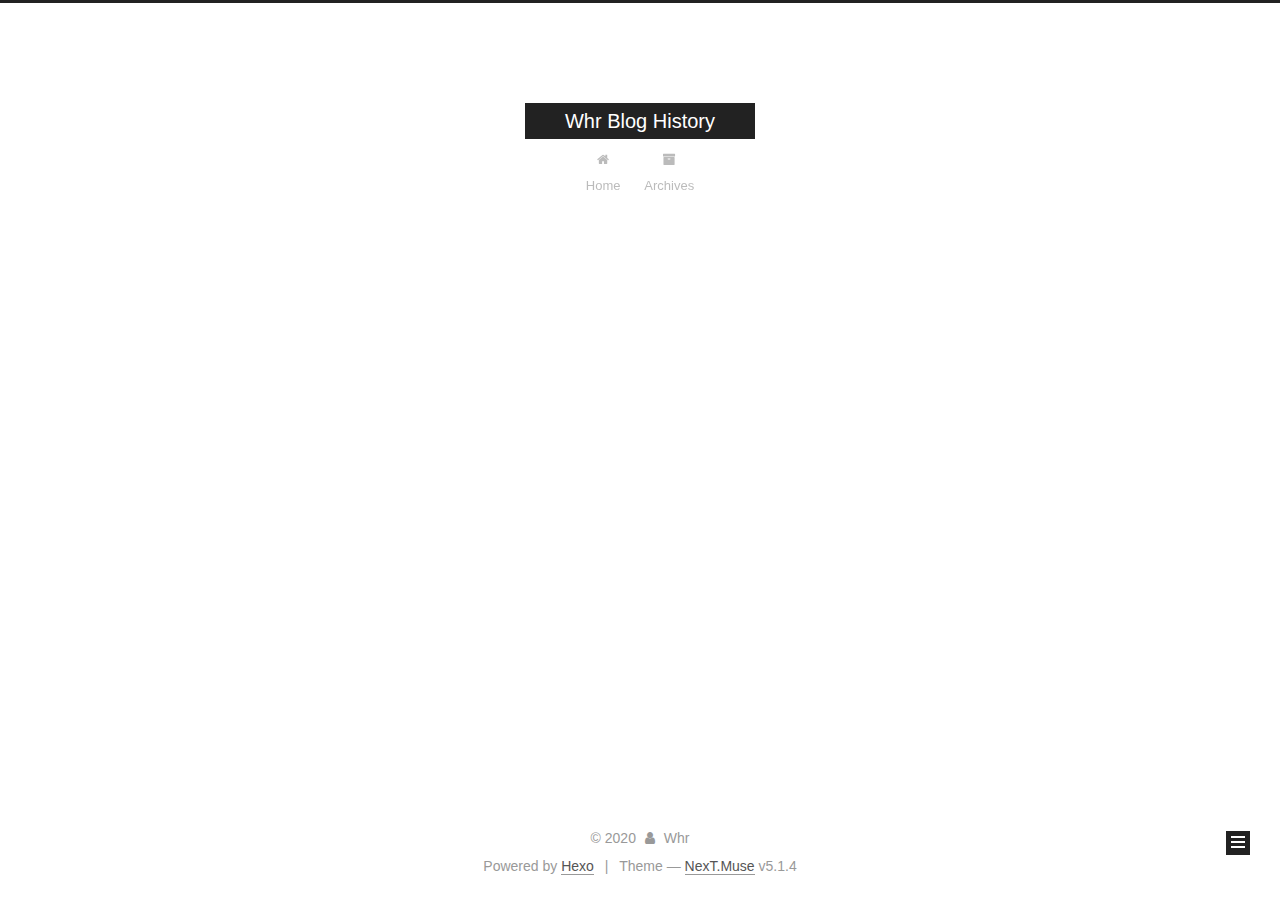
==== commit f01758b6: "Site updated: 2020-02-17 11:06:26" ====
--- a/archives/index.html
+++ b/archives/index.html
@@ -434,7 +434,7 @@
 
     <footer id="footer" class="footer">
       <div class="footer-inner">
-        <div class="copyright">&copy; <span itemprop="copyrightYear">2019</span>
+        <div class="copyright">&copy; <span itemprop="copyrightYear">2020</span>
   <span class="with-love">
     <i class="fa fa-user"></i>
   </span>
--- a/css/main.css
+++ b/css/main.css
@@ -1822,7 +1822,7 @@
   width: 4px;
   height: 4px;
   border-radius: 50%;
-  background: #c74205;
+  background: #fff7ee;
 }
 .links-of-blogroll {
   font-size: 13px;
